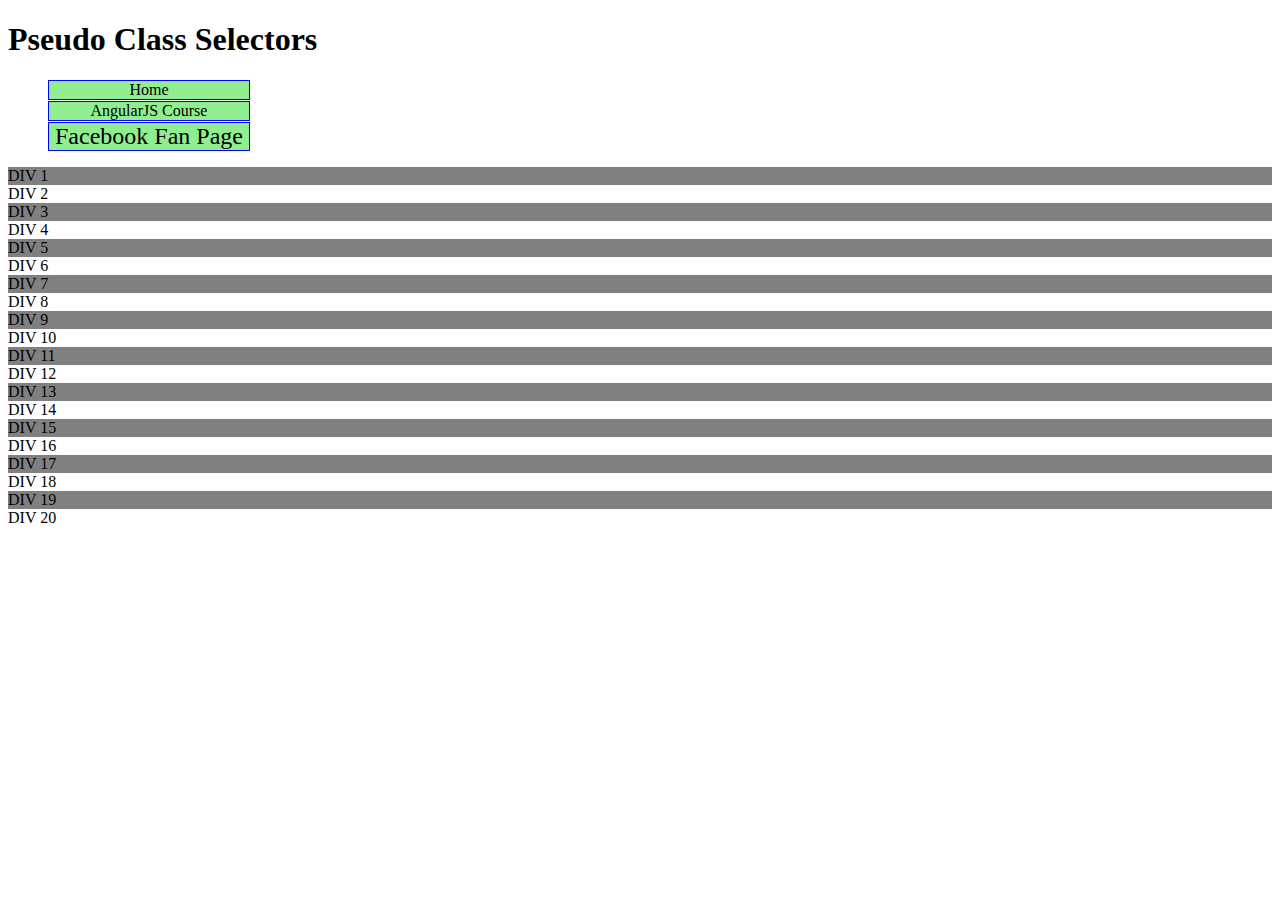
==== examples/Lecture15/pseudo-selectors-before.html @ 6798d5bb "Followed along for psuedo selectors" ====
<!DOCTYPE html>
<html>
<head>
<meta charset="utf-8">
<title>Pseudo Class Selectors</title>
<style>

header li{
  list-style: none;
}

a:link, a:visited{
  text-decoration: none;
  background-color: lightgreen;
  border: 1px solid blue;
  color: black;
  display: block;
  width: 200px;
  text-align: center;
  margin-bottom: 1px;
}

a:hover, a:active{
  background-color: black;
  color: white;
}

header li:nth-child(3){
  font-size: 24px;
}

section div:nth-child(odd){
  background-color: grey;
}

section div:nth-child(4):hover{
  background-color: green;
  color: black;
}
</style>
</head>
<body>
<h1>Pseudo Class Selectors</h1>

<header>
  <ul>
    <li><a href="/">Home</a></li>
    <li><a href="http://goo.gl/V0Wl6s" target="_blank">AngularJS Course</a></li>
    <li><a href="http://www.facebook.com/CourseraWebDev" target="_blank">Facebook Fan Page</a></li>
  </ul>
</header>

<section>
  <div>DIV 1</div>
  <div>DIV 2</div>
  <div>DIV 3</div>
  <div>DIV 4</div>
  <div>DIV 5</div>
  <div>DIV 6</div>
  <div>DIV 7</div>
  <div>DIV 8</div>
  <div>DIV 9</div>
  <div>DIV 10</div>
  <div>DIV 11</div>
  <div>DIV 12</div>
  <div>DIV 13</div>
  <div>DIV 14</div>
  <div>DIV 15</div>
  <div>DIV 16</div>
  <div>DIV 17</div>
  <div>DIV 18</div>
  <div>DIV 19</div>
  <div>DIV 20</div>
</section>

</body>
</html>
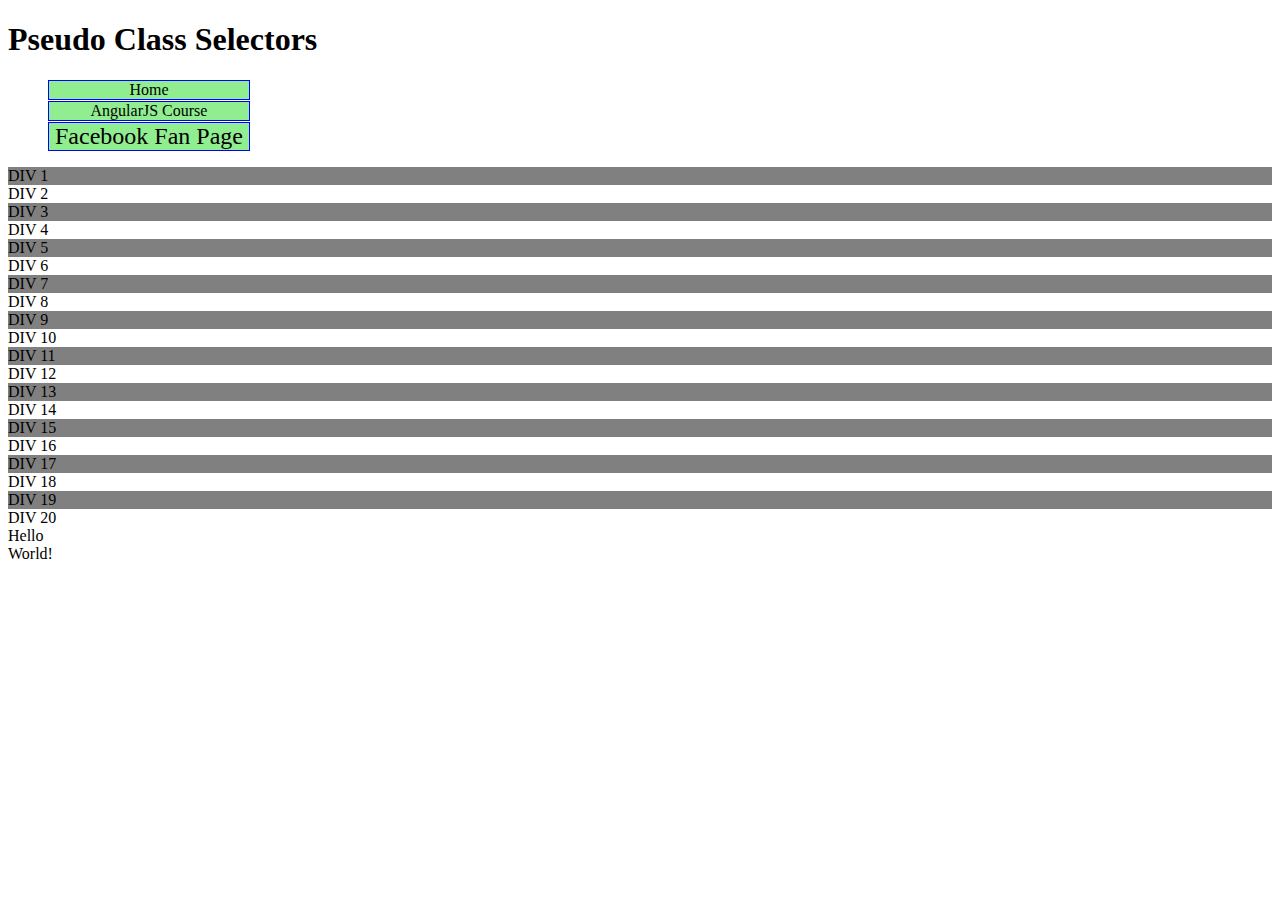
==== commit b99326e1: "Background varaibles added." ====
--- a/examples/Lecture15/pseudo-selectors-before.html
+++ b/examples/Lecture15/pseudo-selectors-before.html
@@ -72,6 +72,7 @@
   <div>DIV 19</div>
   <div>DIV 20</div>
 </section>
-
+  <div>Hello</div>
+  <span>World!</span>
 </body>
 </html>
